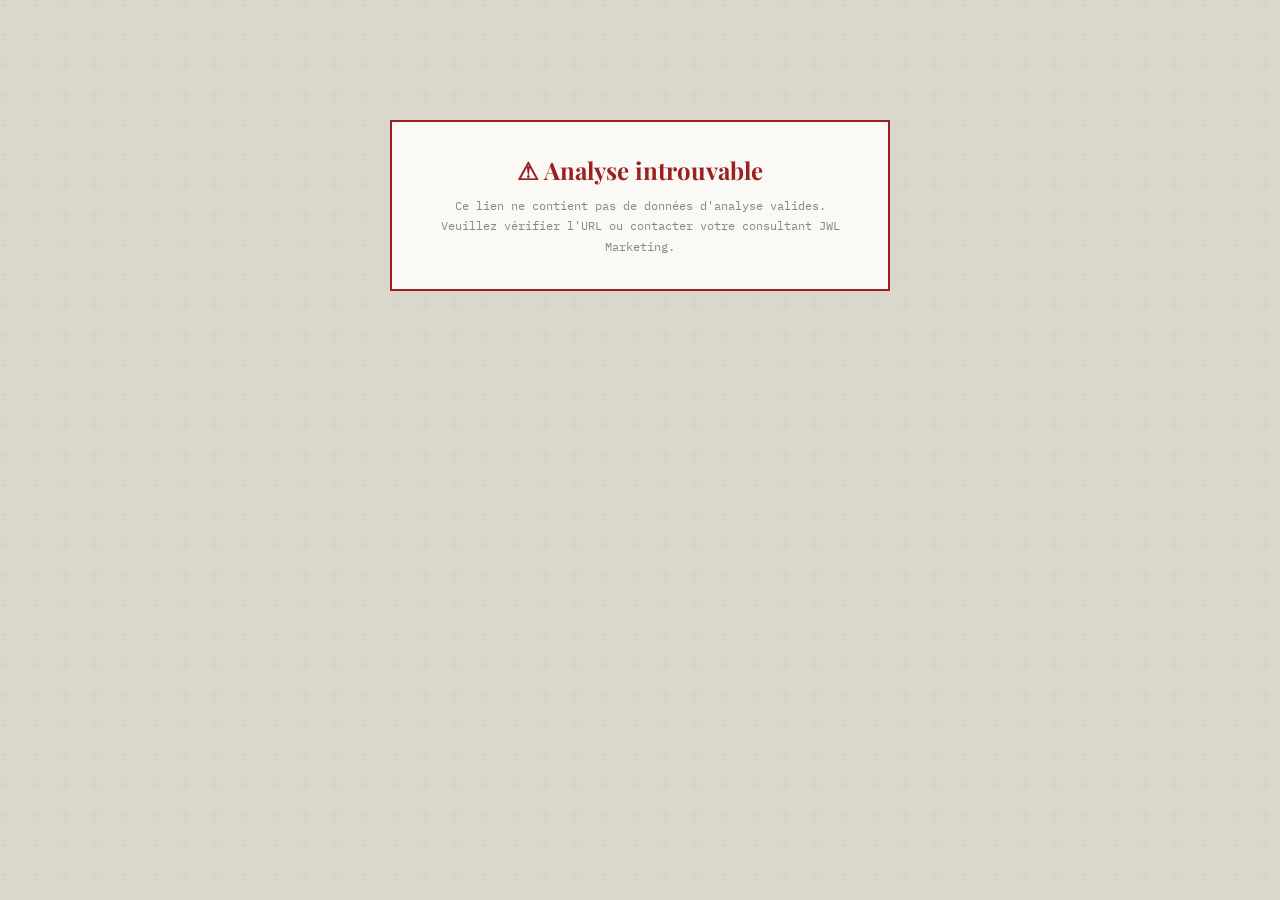
==== view.html @ 3c55d8e3 "Add files via upload" ====
<!DOCTYPE html>
<html lang="fr">
<head>
<meta charset="UTF-8">
<meta name="viewport" content="width=device-width, initial-scale=1.0">
<title>Analyse SEO — JWL Marketing</title>
<link href="https://fonts.googleapis.com/css2?family=Playfair+Display:ital,wght@0,400;0,700;0,900;1,400&family=IBM+Plex+Mono:wght@300;400;500;600&family=Bebas+Neue&display=swap" rel="stylesheet">
<style>
  :root {
    --ink: #0d0d0d;
    --paper: #f5f2eb;
    --cream: #ede9df;
    --white: #faf9f6;
    --mid: #888880;
    --light: #ccc9c0;
    --accent: #b5935a;
    --accent2: #7a5612;
    --red: #9b2020;
    --green: #1a5c35;
    --orange: #8c4a00;
    --border: rgba(13,13,13,0.1);
  }
  * { margin:0; padding:0; box-sizing:border-box; }
  body {
    background:#dcd7cc;
    font-family:'IBM Plex Mono',monospace;
    color:var(--ink);
    min-height:100vh;
    padding:40px 16px 60px;
    background-image:url("data:image/svg+xml,%3Csvg width='60' height='60' viewBox='0 0 60 60' xmlns='http://www.w3.org/2000/svg'%3E%3Cg fill='none' fill-rule='evenodd'%3E%3Cg fill='%23000000' fill-opacity='0.025'%3E%3Cpath d='M36 34v-4h-2v4h-4v2h4v4h2v-4h4v-2h-4zm0-30V0h-2v4h-4v2h4v4h2V6h4V4h-4zM6 34v-4H4v4H0v2h4v4h2v-4h4v-2H6zM6 4V0H4v4H0v2h4v4h2V6h4V4H6z'/%3E%3C/g%3E%3C/g%3E%3C/svg%3E");
  }

  /* ERROR */
  #error-screen {
    display:none; max-width:500px; margin:80px auto; background:var(--white);
    border:2px solid var(--red); padding:32px; text-align:center;
  }
  #error-screen h2 { font-family:'Playfair Display',serif; margin-bottom:10px; color:var(--red); }
  #error-screen p { font-size:12px; color:var(--mid); line-height:1.7; }

  /* ENVELOPE */
  .envelope-wrapper {
    max-width:880px; margin:0 auto;
    animation:dropIn 0.7s cubic-bezier(0.16,1,0.3,1) both;
  }
  @keyframes dropIn { from{opacity:0;transform:translateY(-30px) scale(0.97)} to{opacity:1;transform:none} }
  @keyframes fadeUp { from{opacity:0;transform:translateY(14px)} to{opacity:1;transform:none} }
  @keyframes growBar { from{width:0 !important} }

  .chrome {
    background:#111; padding:11px 18px;
    display:flex; align-items:center; gap:8px; border-radius:6px 6px 0 0;
  }
  .dot { width:13px; height:13px; border-radius:50%; flex-shrink:0; }
  .dot.r{background:#ff5f57} .dot.y{background:#febc2e} .dot.g{background:#28c840}
  .chrome-label { margin-left:auto; font-size:10px; color:rgba(255,255,255,0.28); letter-spacing:0.08em; }

  .email-meta {
    background:var(--white); border-bottom:2px solid var(--ink);
    padding:22px 32px 20px; animation:fadeUp 0.5s 0.1s both;
  }
  .stamp-row { display:flex; align-items:flex-start; justify-content:space-between; gap:20px; flex-wrap:wrap; }
  .stamp-subject-label { font-size:9px; font-weight:600; letter-spacing:0.2em; text-transform:uppercase; color:var(--mid); margin-bottom:4px; }
  .stamp-subject-text { font-family:'Playfair Display',serif; font-size:20px; font-weight:700; line-height:1.2; max-width:540px; }
  .badge-stack { display:flex; flex-direction:column; gap:6px; align-items:flex-end; margin-top:6px; }
  .stamp-badge { background:var(--ink); color:var(--paper); font-size:9px; font-weight:600; letter-spacing:0.12em; text-transform:uppercase; padding:5px 12px; border-radius:2px; white-space:nowrap; display:inline-block; }
  .stamp-badge.gold{background:var(--accent2)} .stamp-badge.green{background:var(--green)}
  .meta-fields { margin-top:16px; display:flex; flex-direction:column; gap:5px; }
  .meta-field { display:flex; align-items:center; gap:10px; font-size:11px; color:var(--mid); }
  .meta-key { width:38px; font-size:9px; font-weight:600; letter-spacing:0.15em; text-transform:uppercase; color:var(--ink); flex-shrink:0; }

  .sender-bar {
    background:var(--ink); padding:18px 32px;
    display:flex; align-items:center; gap:16px; animation:fadeUp 0.5s 0.15s both;
  }
  .avatar-ring {
    width:56px; height:56px; border-radius:50%; border:2px solid var(--accent);
    overflow:hidden; flex-shrink:0; cursor:pointer;
    transition:transform 0.35s cubic-bezier(0.34,1.56,0.64,1), box-shadow 0.35s;
  }
  .avatar-ring:hover { transform:scale(1.12) rotate(3deg); box-shadow:0 0 0 4px rgba(181,147,90,0.3); }
  .avatar-ring img { width:100%; height:100%; object-fit:cover; display:block; }
  .avatar-fallback { width:100%; height:100%; display:flex; align-items:center; justify-content:center; background:var(--accent2); font-family:'Bebas Neue',sans-serif; font-size:20px; letter-spacing:0.1em; color:#fff; }
  .sender-info { flex:1; }
  .sender-name { font-family:'Bebas Neue',sans-serif; font-size:20px; letter-spacing:0.1em; color:var(--paper); line-height:1; }
  .sender-role { font-size:10px; color:rgba(255,255,255,0.4); margin-top:4px; }
  .sender-date { font-size:10px; color:rgba(255,255,255,0.25); text-align:right; line-height:1.6; }

  .email-body { background:var(--white); padding:36px 32px; border-bottom:2px solid var(--ink); }
  .greeting { font-family:'Playfair Display',serif; font-size:18px; font-style:italic; margin-bottom:14px; animation:fadeUp 0.5s 0.2s both; }
  .intro { font-size:12.5px; line-height:1.85; color:#3a3a3a; border-left:3px solid var(--accent); padding-left:16px; margin-bottom:32px; animation:fadeUp 0.5s 0.25s both; }

  .section { margin-bottom:36px; animation:fadeUp 0.5s both; }
  .section-pill {
    display:inline-flex; align-items:center; gap:8px;
    background:var(--ink); color:var(--paper);
    font-size:9px; font-weight:600; letter-spacing:0.2em; text-transform:uppercase;
    padding:5px 14px; margin-bottom:18px; position:relative;
  }
  .section-pill::after { content:''; position:absolute; right:-5px; bottom:-5px; width:100%; height:100%; background:rgba(0,0,0,0.08); z-index:-1; }
  .section-pill.gold{background:var(--accent2)} .section-pill.red{background:var(--red)} .section-pill.green{background:var(--green)}

  /* AUDIT */
  .audit-grid { display:grid; grid-template-columns:1fr 1fr; gap:14px; }
  .audit-box { border:1.5px solid var(--ink); padding:20px; background:var(--white); transition:transform 0.2s,box-shadow 0.2s,background 0.18s; cursor:default; }
  .audit-box:hover { transform:translate(-3px,-3px); box-shadow:5px 5px 0 var(--ink); background:var(--cream); }
  .audit-box-title { font-family:'Bebas Neue',sans-serif; font-size:15px; letter-spacing:0.08em; margin-bottom:4px; }
  .audit-box-url { font-size:9px; color:var(--mid); margin-bottom:12px; }
  .audit-item { display:flex; gap:8px; margin-bottom:8px; font-size:11px; line-height:1.55; }
  .audit-dot { width:8px; height:8px; border-radius:50%; flex-shrink:0; margin-top:3px; }
  .dot-ok{background:var(--green)} .dot-warn{background:var(--orange)} .dot-bad{background:var(--red)}
  .audit-score { display:inline-flex; align-items:center; justify-content:center; width:48px; height:48px; border-radius:50%; font-family:'Bebas Neue',sans-serif; font-size:20px; letter-spacing:0.05em; float:right; margin:0 0 8px 12px; border:2px solid currentColor; }
  .score-bad{color:var(--red)} .score-mid{color:var(--orange)} .score-good{color:var(--green)} .score-gold{color:var(--accent2)}

  /* COMPETITORS */
  .comp-grid { display:grid; grid-template-columns:1fr 1fr; gap:12px; }
  .comp-card { border:1.5px solid var(--ink); padding:16px; background:var(--white); position:relative; cursor:default; transition:transform 0.22s cubic-bezier(0.34,1.56,0.64,1),box-shadow 0.22s,background 0.18s; }
  .comp-card:hover { transform:translate(-4px,-4px); box-shadow:6px 6px 0 var(--ink); background:var(--cream); z-index:2; }
  .comp-name { font-family:'Bebas Neue',sans-serif; font-size:17px; letter-spacing:0.08em; margin-bottom:2px; }
  .comp-url { font-size:9.5px; color:var(--mid); letter-spacing:0.04em; margin-bottom:10px; }
  .comp-desc { font-size:11.5px; line-height:1.7; color:#444; }
  .comp-note { font-size:11px; line-height:1.6; color:var(--accent2); font-style:italic; margin-top:8px; }
  .threat { position:absolute; top:12px; right:12px; font-size:8px; font-weight:600; letter-spacing:0.1em; text-transform:uppercase; padding:3px 8px; border-radius:2px; }
  .threat-h{background:#1a1a1a;color:#fff} .threat-m{background:#888;color:#fff} .threat-l{background:#ddd;color:#333} .threat-p{background:var(--accent2);color:#fff}

  /* TABLE */
  .cmp-table { width:100%; border-collapse:collapse; font-size:11.5px; font-family:'IBM Plex Mono',monospace; }
  .cmp-table th { background:var(--ink); color:var(--paper); padding:9px 12px; text-align:left; font-size:9px; font-weight:600; letter-spacing:0.12em; text-transform:uppercase; }
  .cmp-table td { padding:10px 12px; border-bottom:1px solid var(--border); line-height:1.5; transition:background 0.15s; vertical-align:middle; }
  .cmp-table tr:hover td { background:var(--cream); }
  .cmp-table .lbl { font-weight:500; color:var(--ink); width:28%; }
  .ok{color:var(--green);font-weight:600} .warn{color:var(--orange);font-weight:600} .bad{color:var(--red);font-weight:600}

  /* KEYWORDS */
  .kw-grid { display:grid; grid-template-columns:repeat(2,1fr); gap:8px; }
  .kw-row { display:flex; align-items:center; justify-content:space-between; padding:9px 13px; border:1.5px solid var(--ink); background:var(--white); font-size:11px; cursor:default; transition:background 0.18s,transform 0.2s; }
  .kw-row:hover { background:var(--cream); transform:translateX(3px); }
  .kw-label { font-weight:500; color:var(--ink); }
  .kw-vol { font-size:9px; color:var(--mid); letter-spacing:0.08em; }
  .kw-diff { font-size:9px; font-weight:600; padding:2px 7px; border-radius:2px; }
  .diff-low{background:#d4edda;color:#1a5c35} .diff-mid{background:#fff3cd;color:#8c4a00} .diff-high{background:#f8d7da;color:#9b2020}

  /* PERF */
  .perf-row { margin-bottom:12px; }
  .perf-label { font-size:10.5px; font-weight:600; margin-bottom:4px; display:flex; justify-content:space-between; }
  .perf-track { height:8px; background:var(--cream); border:1px solid var(--light); border-radius:2px; overflow:hidden; }
  .perf-fill { height:100%; border-radius:2px; animation:growBar 1.2s cubic-bezier(0.22,1,0.36,1) both; }
  .fill-low{background:var(--red)} .fill-mid{background:var(--orange)} .fill-good{background:var(--green)} .fill-gold{background:var(--accent2)}

  /* BUGS */
  .bug-list { display:flex; flex-direction:column; gap:10px; }
  .bug-item { display:flex; gap:14px; align-items:flex-start; padding:13px 16px; border:1.5px solid var(--ink); background:var(--white); transition:transform 0.2s,box-shadow 0.2s,background 0.18s; cursor:default; }
  .bug-item:hover { transform:translateX(5px); box-shadow:-5px 0 0 var(--ink); background:var(--cream); }
  .bug-num { font-family:'Playfair Display',serif; font-size:28px; line-height:1; opacity:0.12; flex-shrink:0; width:30px; }
  .bug-content strong { font-size:12px; font-weight:600; display:block; margin-bottom:4px; }
  .bug-content p { font-size:11.5px; line-height:1.65; color:#555; }

  /* OPPORTUNITIES */
  .opp-grid { display:grid; grid-template-columns:repeat(3,1fr); gap:10px; }
  .opp-card { border:1.5px solid var(--ink); padding:18px 14px 14px; text-align:center; background:var(--white); transition:background 0.2s,transform 0.25s cubic-bezier(0.34,1.56,0.64,1),box-shadow 0.2s,color 0.2s; cursor:default; }
  .opp-card:hover { background:var(--ink); color:var(--paper); transform:translateY(-6px); box-shadow:0 10px 0 rgba(0,0,0,0.18); }
  .opp-card:hover .opp-title,.opp-card:hover .opp-sub { color:inherit; }
  .opp-icon { font-size:26px; margin-bottom:10px; display:block; transition:transform 0.3s; }
  .opp-card:hover .opp-icon { transform:scale(1.2) rotate(-8deg); }
  .opp-title { font-family:'Bebas Neue',sans-serif; font-size:14px; letter-spacing:0.08em; margin-bottom:6px; color:var(--ink); }
  .opp-sub { font-size:10.5px; line-height:1.55; color:var(--mid); }
  .opp-card:hover .opp-title { color:var(--paper); }
  .opp-card:hover .opp-sub { color:rgba(255,255,255,0.5); }

  /* ACTIONS */
  .action-list { display:flex; flex-direction:column; gap:0; }
  .action-item { display:flex; align-items:stretch; border:1.5px solid var(--ink); border-bottom:none; overflow:hidden; transition:background 0.18s; cursor:default; }
  .action-item:last-child { border-bottom:1.5px solid var(--ink); }
  .action-item:hover { background:var(--cream); }
  .action-item:hover .action-num { background:var(--accent2); color:#fff; }
  .action-num { background:var(--ink); color:var(--paper); font-family:'Bebas Neue',sans-serif; font-size:22px; letter-spacing:0.05em; padding:12px 18px; display:flex; align-items:center; justify-content:center; min-width:58px; transition:background 0.2s; }
  .action-body { padding:12px 16px; flex:1; }
  .action-title { font-size:12px; font-weight:600; margin-bottom:4px; }
  .action-desc { font-size:11px; line-height:1.65; color:#555; }
  .action-impact { font-size:10.5px; line-height:1.6; color:var(--accent2); margin-top:4px; font-style:italic; }
  .action-urgency { display:flex; align-items:center; padding:0 16px; flex-shrink:0; }
  .urg-pill { font-size:8.5px; font-weight:600; letter-spacing:0.12em; text-transform:uppercase; padding:3px 9px; border-radius:2px; white-space:nowrap; }
  .urg-now{background:#9b2020;color:#fff} .urg-week{background:var(--accent2);color:#fff} .urg-month{background:#555;color:#fff}

  /* TIMELINE */
  .timeline { display:flex; flex-direction:column; gap:0; position:relative; padding-left:36px; }
  .timeline::before { content:''; position:absolute; left:12px; top:8px; bottom:8px; width:2px; background:var(--light); }
  .tl-item { position:relative; padding:12px 0 12px 20px; cursor:default; }
  .tl-item::before { content:''; position:absolute; left:-29px; top:17px; width:12px; height:12px; border-radius:50%; background:var(--paper); border:2px solid var(--ink); transition:background 0.2s,transform 0.25s; z-index:1; }
  .tl-item:hover::before { background:var(--ink); transform:scale(1.3); }
  .tl-phase { font-size:9px; font-weight:600; letter-spacing:0.15em; text-transform:uppercase; color:var(--mid); margin-bottom:3px; }
  .tl-title { font-size:12.5px; font-weight:600; margin-bottom:4px; }
  .tl-desc { font-size:11px; line-height:1.65; color:#555; }

  /* VERDICT */
  .verdict { background:var(--ink); color:var(--paper); padding:28px 32px; margin-top:8px; position:relative; overflow:hidden; cursor:default; transition:transform 0.2s; }
  .verdict:hover { transform:scale(1.005); }
  .verdict::before { content:'❝'; position:absolute; right:24px; top:-8px; font-family:'Playfair Display',serif; font-size:130px; color:rgba(255,255,255,0.04); line-height:1; pointer-events:none; }
  .verdict-lead { font-family:'Bebas Neue',sans-serif; font-size:28px; letter-spacing:0.1em; color:var(--accent); margin-bottom:12px; line-height:1; }
  .verdict p { font-size:13px; line-height:1.8; color:rgba(255,255,255,0.82); }
  .verdict strong { color:var(--paper); }

  /* BUSINESS CARD */
  .card-section { background:var(--cream); border-top:2px solid var(--ink); padding:28px 32px; }
  .card-label { font-size:9px; font-weight:600; letter-spacing:0.2em; text-transform:uppercase; color:var(--mid); margin-bottom:14px; }
  .biz-card { background:var(--ink); border-radius:4px; overflow:hidden; display:grid; grid-template-columns:220px 1fr; max-width:640px; box-shadow:8px 8px 0 rgba(0,0,0,0.22); transition:transform 0.35s cubic-bezier(0.34,1.56,0.64,1),box-shadow 0.35s; cursor:pointer; }
  .biz-card:hover { transform:translate(-4px,-4px) rotate(-0.5deg); box-shadow:14px 14px 0 rgba(0,0,0,0.22); }
  .biz-card-left { background:var(--accent2); padding:28px 22px; display:flex; flex-direction:column; align-items:center; justify-content:center; position:relative; overflow:hidden; }
  .biz-card-left::before { content:''; position:absolute; top:-40px; right:-40px; width:120px; height:120px; border-radius:50%; background:rgba(255,255,255,0.06); }
  .biz-card-left::after { content:''; position:absolute; bottom:-30px; left:-30px; width:90px; height:90px; border-radius:50%; background:rgba(255,255,255,0.04); }
  .biz-avatar { width:72px; height:72px; border-radius:50%; border:2px solid rgba(255,255,255,0.5); object-fit:cover; margin-bottom:12px; position:relative; z-index:1; transition:transform 0.3s,border-color 0.3s; }
  .biz-card:hover .biz-avatar { transform:scale(1.08); border-color:rgba(255,255,255,0.9); }
  .biz-avatar-fallback { width:72px; height:72px; border-radius:50%; border:2px solid rgba(255,255,255,0.5); background:rgba(255,255,255,0.15); display:flex; align-items:center; justify-content:center; font-family:'Bebas Neue',sans-serif; font-size:24px; color:#fff; margin-bottom:12px; position:relative; z-index:1; }
  .biz-name { font-family:'Bebas Neue',sans-serif; font-size:15px; letter-spacing:0.1em; color:#fff; text-align:center; line-height:1.2; position:relative; z-index:1; }
  .biz-card-right { padding:24px 26px; display:flex; flex-direction:column; justify-content:center; gap:10px; }
  .biz-role { font-family:'Playfair Display',serif; font-size:14px; font-style:italic; color:rgba(255,255,255,0.9); margin-bottom:4px; }
  .biz-detail { display:flex; align-items:center; gap:8px; font-size:11px; color:rgba(255,255,255,0.55); transition:color 0.2s; }
  .biz-detail:hover { color:rgba(255,255,255,0.9); }
  .biz-detail .icon { font-size:14px; opacity:0.7; }
  .biz-divider { height:1px; background:rgba(255,255,255,0.1); margin:4px 0; }
  .biz-tag { display:inline-block; background:rgba(181,147,90,0.15); border:1px solid rgba(181,147,90,0.35); color:var(--accent); font-size:9px; font-weight:600; letter-spacing:0.12em; text-transform:uppercase; padding:3px 8px; border-radius:2px; }
  .biz-tags { display:flex; gap:6px; flex-wrap:wrap; }

  .sign-off { background:var(--paper); padding:22px 32px; display:flex; align-items:center; justify-content:space-between; border-top:2px solid var(--ink); }
  .sign-text { font-size:12px; line-height:1.8; color:#555; }
  .sign-text strong { display:block; font-family:'Bebas Neue',sans-serif; font-size:16px; letter-spacing:0.1em; color:var(--ink); margin-bottom:2px; }
  .sign-avatar { width:46px; height:46px; border-radius:50%; border:2px solid var(--ink); object-fit:cover; cursor:pointer; transition:transform 0.35s cubic-bezier(0.34,1.56,0.64,1),filter 0.25s; }
  .sign-avatar:hover { transform:rotate(8deg) scale(1.12); filter:contrast(1.1) saturate(1.1); }

  .email-footer { background:#111; padding:12px 32px; display:flex; justify-content:space-between; align-items:center; border-radius:0 0 6px 6px; }
  .footer-ref { font-size:9.5px; color:rgba(255,255,255,0.2); letter-spacing:0.05em; }
  .footer-brand { font-family:'Playfair Display',serif; font-size:13px; color:rgba(255,255,255,0.1); font-style:italic; }

  .prose { font-size:12.5px; line-height:1.85; color:#333; }
  .prose p { margin-bottom:14px; }
  .prose strong { color:var(--ink); font-weight:600; }
  .prose em { color:var(--accent2); font-style:italic; }

  @media(max-width:620px) {
    .comp-grid,.audit-grid,.opp-grid,.kw-grid { grid-template-columns:1fr; }
    .biz-card { grid-template-columns:1fr; }
    .email-body,.email-meta,.sender-bar,.sign-off,.card-section { padding-left:18px; padding-right:18px; }
  }
</style>
</head>
<body>
<div id="error-screen">
  <h2>⚠ Analyse introuvable</h2>
  <p>Ce lien ne contient pas de données d'analyse valides. Veuillez vérifier l'URL ou contacter votre consultant JWL Marketing.</p>
</div>
<div id="report" style="display:none"></div>

<script>
// =================== DECODE ===================
function decodeData() {
  try {
    const hash = window.location.hash.slice(1);
    if (!hash) return null;
    const json = decodeURIComponent(escape(atob(hash)));
    return JSON.parse(json);
  } catch(e) {
    return null;
  }
}

// =================== HELPERS ===================
const esc = s => (s||'').replace(/&/g,'&amp;').replace(/</g,'&lt;').replace(/>/g,'&gt;');
const safe = s => s || '';
function threatLabel(t) {
  const map = {h:'Concurrent majeur',m:'Concurrent établi',l:'Concurrent local',p:'Hors segment'};
  return map[t] || t;
}
function scoreClass(n) { return n < 40 ? 'score-bad' : n < 65 ? 'score-mid' : 'score-good'; }
function urgClass(u) { return u === 'now' ? 'urg-now' : u === 'week' ? 'urg-week' : 'urg-month'; }
function urgLabel(u) { return u === 'now' ? 'Maintenant' : u === 'week' ? 'Cette semaine' : 'Ce mois-ci'; }
function diffClass(d) { return d === 'high' ? 'diff-high' : d === 'mid' ? 'diff-mid' : 'diff-low'; }
function diffLabel(d) { return d === 'high' ? 'Compétitif' : d === 'mid' ? 'Moyen' : 'Accessible'; }

function avatarImg(src, cls, alt) {
  if (!src) return `<div class="${cls.replace('biz-avatar','biz-avatar-fallback')}">${(alt||'?')[0]}</div>`;
  return `<img class="${cls}" src="${esc(src)}" alt="${esc(alt||'')}" onerror="this.style.display='none'">`;
}

// =================== RENDER ===================
function render(d) {
  const s = d.sender || {};
  const c = d.client || {};
  const v = d.verdict || {};
  const siteLabel = (c.site||'').replace(/^https?:\/\//,'');

  // Compute date+time for sender bar
  const now = new Date();
  const timeStr = now.toLocaleTimeString('fr-FR',{hour:'2-digit',minute:'2-digit'}) + ' PM';

  // Photo
  const senderPhoto = s.photo || '';

  // Compose subject
  const subjectParts = [siteLabel, 'Audit SEO', 'Analyse concurrentielle', 'Plan d\'action 90 jours'].filter(Boolean);
  const subject = `Analyse SEO & concurrentielle complète — ${siteLabel || c.name}`;

  let html = `
  <div class="envelope-wrapper">
    <div class="chrome">
      <div class="dot r"></div><div class="dot y"></div><div class="dot g"></div>
      <span class="chrome-label">Messagerie — Rapport Client ${s.company||'JWL Marketing'} · ${c.name||''} · ${c.date||''}</span>
    </div>

    <div class="email-meta">
      <div class="stamp-row">
        <div>
          <div class="stamp-subject-label">Objet du rapport</div>
          <div class="stamp-subject-text">${esc(subject)}</div>
        </div>
        <div class="badge-stack">
          ${c.confidentiality ? `<span class="stamp-badge">${esc(c.confidentiality)}</span>` : ''}
          ${c.priority ? `<span class="stamp-badge gold">${esc(c.priority)}</span>` : ''}
          ${c.badge ? `<span class="stamp-badge green">${esc(c.badge)}</span>` : ''}
        </div>
      </div>
      <div class="meta-fields">
        <div class="meta-field"><span class="meta-key">De</span> ${esc(s.name||'')} &nbsp;—&nbsp; ${esc(s.role||'')}</div>
        <div class="meta-field"><span class="meta-key">À</span> ${esc(c.name||'')} &nbsp;—&nbsp; ${esc(c.job||'')}</div>
        <div class="meta-field"><span class="meta-key">Réf.</span> ${esc(c.ref||'')} &nbsp;·&nbsp; ${esc(siteLabel)}</div>
      </div>
    </div>

    <div class="sender-bar">
      <div class="avatar-ring">
        ${senderPhoto
          ? `<img src="${esc(senderPhoto)}" alt="${esc(s.name||'')}" onerror="this.parentElement.innerHTML='<div class=\\'avatar-fallback\\'>${(s.name||'?')[0]}</div>'">`
          : `<div class="avatar-fallback">${(s.name||'?')[0]}</div>`}
      </div>
      <div class="sender-info">
        <div class="sender-name">${esc(s.name||'')}</div>
        <div class="sender-role">${esc(s.role||'')} · ${esc(s.city||'')}</div>
      </div>
      <div class="sender-date">${esc(c.date||'')} <br>${timeStr}</div>
    </div>

    <div class="email-body">
      <div class="greeting">${esc(c.name ? c.name.split(' ')[0] : 'Chère cliente')},</div>
      <div class="intro">${esc(c.intro||'')} <strong>${esc(c.diffpoint||'')}</strong></div>
  `;

  // ——— AUDIT ———
  html += renderAudit(d);

  // ——— CONCURRENTS ———
  html += renderCompetitors(d);

  // ——— TABLE ———
  html += renderTable(d);

  // ——— KEYWORDS ———
  if (d.keywords?.length) html += renderKeywords(d);

  // ——— PERF ———
  if (d.perfs?.length) html += renderPerf(d);

  // ——— BUGS ———
  if (d.bugs?.length) html += renderBugs(d);

  // ——— OPPORTUNITIES ———
  if (d.opps?.length) html += renderOpps(d);

  // ——— ACTIONS ———
  if (d.actions?.length) html += renderActions(d);

  // ——— TIMELINE ———
  if (d.timeline?.length) html += renderTimeline(d);

  // ——— VERDICT ———
  if (v.text) html += renderVerdict(d);

  html += `</div>`; // /email-body

  // ——— BUSINESS CARD ———
  html += renderBizCard(d);

  // ——— SIGN OFF ———
  const initials = (s.name||'?').split(' ').map(w=>w[0]).join('').slice(0,2);
  html += `
    <div class="sign-off">
      <div class="sign-text">
        Bien cordialement,<br>
        <strong>${esc(s.name||'')}</strong>
        ${esc(s.role||'')} · ${esc(s.company||'')}<br>
        <span style="font-size:10px;color:#aaa;">Réf. ${esc(c.ref||'')} · Document confidentiel remis à ${esc(c.name||'')}</span>
      </div>
      ${senderPhoto
        ? `<img class="sign-avatar" src="${esc(senderPhoto)}" alt="${esc(s.name||'')}">` 
        : `<div style="width:46px;height:46px;border-radius:50%;border:2px solid var(--ink);background:var(--accent2);display:flex;align-items:center;justify-content:center;font-family:'Bebas Neue',sans-serif;font-size:16px;color:#fff">${esc(initials)}</div>`}
    </div>
    <div class="email-footer">
      <span class="footer-ref">${c.confidentiality ? c.confidentiality.toUpperCase() + ' · ' : ''}${esc(s.company||'')} pour ${esc(c.name||'')} · Réf. ${esc(c.ref||'')}</span>
      <span class="footer-brand">${esc(s.company||'JWL Marketing')}</span>
    </div>
  </div>`;

  return html;
}

function renderAudit(d) {
  const strengths = d.strengths || [];
  const weaknesses = d.weaknesses || [];
  const score = d.audit_score || 0;
  const scls = score < 40 ? 'score-bad' : score < 65 ? 'score-mid' : 'score-good';
  const c = d.client || {};

  const dotMap = { ok:'dot-ok', warn:'dot-warn', bad:'dot-bad' };

  let sHtml = strengths.map(p => `
    <div class="audit-item">
      <div class="audit-dot ${dotMap[p.type]||'dot-ok'}"></div>
      <span><strong>${esc(p.title)}</strong>${p.desc ? ' — ' + esc(p.desc) : ''}</span>
    </div>`).join('');

  let wHtml = weaknesses.map(p => `
    <div class="audit-item">
      <div class="audit-dot ${dotMap[p.type]||'dot-bad'}"></div>
      <span><strong>${esc(p.title)}</strong>${p.desc ? ' — ' + esc(p.desc) : ''}</span>
    </div>`).join('');

  const siteLabel = (c.site||'').replace(/^https?:\/\//,'');

  return `
  <div class="section">
    <div class="section-pill">01 — Audit de votre site actuel</div>
    <div class="audit-grid">
      <div class="audit-box">
        <span class="audit-score ${scls}">${score}</span>
        <div class="audit-box-title">Points forts ✓</div>
        <div class="audit-box-url">${esc(siteLabel)}</div>
        ${sHtml}
      </div>
      <div class="audit-box">
        <div class="audit-box-title">Points à corriger ⚠</div>
        <div class="audit-box-url">Problèmes identifiés</div>
        ${wHtml}
      </div>
    </div>
  </div>`;
}

function renderCompetitors(d) {
  const comps = d.competitors || [];
  const threatClassMap = { h:'threat-h', m:'threat-m', l:'threat-l', p:'threat-p' };
  const compCards = comps.map(comp => `
    <div class="comp-card">
      <span class="threat ${threatClassMap[comp.threat]||'threat-m'}">${threatLabel(comp.threat)}</span>
      <div class="comp-name">${esc(comp.name||'')}</div>
      <div class="comp-url">${esc(comp.url||'')}</div>
      <div class="comp-desc">${esc(comp.desc||'')}</div>
      ${comp.note ? `<div class="comp-note">${esc(comp.note)}</div>` : ''}
    </div>`).join('');

  return `
  <div class="section">
    <div class="section-pill">02 — Cartographie concurrentielle</div>
    ${d.comp_intro ? `<div class="prose" style="margin-bottom:16px"><p>${esc(d.comp_intro)}</p></div>` : ''}
    <div class="comp-grid">${compCards}</div>
  </div>`;
}

function renderTable(d) {
  const rows = d.table_rows || [];
  if (!rows.length) return '';
  const clsMap = { ok:'ok', warn:'warn', bad:'bad' };
  const rowsHtml = rows.map(r => `
    <tr>
      <td class="lbl">${esc(r.criterion||'')}</td>
      <td><span class="${clsMap[r.client_cls]||''}">${esc(r.client_val||'')}</span></td>
      <td><span class="${clsMap[r.comp1_cls]||''}">${esc(r.comp1_val||'')}</span></td>
      <td><span class="${clsMap[r.comp2_cls]||''}">${esc(r.comp2_val||'')}</span></td>
    </tr>`).join('');

  const c = d.client || {};
  return `
  <div class="section">
    <div class="section-pill">03 — Comparaison positionnement SEO</div>
    <table class="cmp-table">
      <thead>
        <tr>
          <th>Critère SEO</th>
          <th>${esc(c.name||'Votre site')} (actuel)</th>
          <th>${esc(d.tbl_comp1||'Concurrent A')}</th>
          <th>${esc(d.tbl_comp2||'Concurrent B')}</th>
        </tr>
      </thead>
      <tbody>${rowsHtml}</tbody>
    </table>
  </div>`;
}

function renderKeywords(d) {
  const kws = d.keywords || [];
  const kwHtml = kws.map(k => `
    <div class="kw-row">
      <span class="kw-label">${esc(k.kw||'')}</span>
      <div>
        <span class="kw-vol">${esc(k.vol||'')}</span>&nbsp;
        <span class="kw-diff ${diffClass(k.diff)}">${diffLabel(k.diff)}</span>
      </div>
    </div>`).join('');

  return `
  <div class="section">
    <div class="section-pill gold">04 — Mots-clés stratégiques à cibler</div>
    ${d.kw_intro ? `<div class="prose" style="margin-bottom:16px"><p>${esc(d.kw_intro)}</p></div>` : ''}
    <div class="kw-grid">${kwHtml}</div>
    ${d.kw_note ? `<div class="prose" style="margin-top:14px"><p>${esc(d.kw_note)}</p></div>` : ''}
  </div>`;
}

function renderPerf(d) {
  const perfs = d.perfs || [];
  const barsHtml = perfs.map(p => `
    <div class="perf-row">
      <div class="perf-label"><span>${esc(p.label||'')}</span><span>${p.score}/100</span></div>
      <div class="perf-track"><div class="perf-fill ${p.cls||'fill-mid'}" style="width:${Math.min(p.score||0,100)}%"></div></div>
    </div>`).join('');

  return `
  <div class="section">
    <div class="section-pill">05 — Évaluation des performances estimées</div>
    ${barsHtml}
    ${d.perf_comment ? `<div class="prose" style="margin-top:14px"><p>${esc(d.perf_comment)}</p></div>` : ''}
  </div>`;
}

function renderBugs(d) {
  const bugs = d.bugs || [];
  const bugsHtml = bugs.map((b, i) => `
    <div class="bug-item">
      <div class="bug-num">${i+1}</div>
      <div class="bug-content">
        <strong>${esc(b.title||'')}</strong>
        <p>${esc(b.desc||'')}</p>
      </div>
    </div>`).join('');

  return `
  <div class="section">
    <div class="section-pill red">06 — Corrections urgentes à effectuer</div>
    <div class="bug-list">${bugsHtml}</div>
  </div>`;
}

function renderOpps(d) {
  const opps = d.opps || [];
  const oppsHtml = opps.map(o => `
    <div class="opp-card">
      <span class="opp-icon">${esc(o.icon||'💡')}</span>
      <div class="opp-title">${esc(o.title||'')}</div>
      <div class="opp-sub">${esc(o.desc||'')}</div>
    </div>`).join('');

  return `
  <div class="section">
    <div class="section-pill gold">07 — Vos fenêtres d'opportunité</div>
    <div class="opp-grid">${oppsHtml}</div>
  </div>`;
}

function renderActions(d) {
  const actions = d.actions || [];
  const actHtml = actions.map((a, i) => `
    <div class="action-item">
      <div class="action-num">${i+1}</div>
      <div class="action-body">
        <div class="action-title">${esc(a.title||'')}</div>
        <div class="action-desc">${esc(a.desc||'')}</div>
        ${a.impact ? `<div class="action-impact">${esc(a.impact)}</div>` : ''}
      </div>
      <div class="action-urgency"><span class="urg-pill ${urgClass(a.urgency)}">${urgLabel(a.urgency)}</span></div>
    </div>`).join('');

  return `
  <div class="section">
    <div class="section-pill">08 — Plan d'action SEO priorisé</div>
    <div class="action-list">${actHtml}</div>
  </div>`;
}

function renderTimeline(d) {
  const tl = d.timeline || [];
  const tlHtml = tl.map(t => `
    <div class="tl-item">
      <div class="tl-phase">${esc(t.phase||'')}</div>
      <div class="tl-title">${esc(t.title||'')}</div>
      <div class="tl-desc">${esc(t.desc||'')}</div>
    </div>`).join('');

  return `
  <div class="section">
    <div class="section-pill">09 — Feuille de route</div>
    <div class="timeline">${tlHtml}</div>
  </div>`;
}

function renderVerdict(d) {
  const v = d.verdict || {};
  return `
  <div class="verdict">
    <div class="verdict-lead">${esc(v.title||'Verdict stratégique')}</div>
    <p>${v.text||''}</p>
  </div>`;
}

function renderBizCard(d) {
  const s = d.sender || {};
  const photo = s.photo || '';
  const initials = (s.name||'?').split(' ').map(w=>w[0]).join('').slice(0,2);
  const tags = s.tags || [];

  return `
  <div class="card-section">
    <div class="card-label">📎 Carte de l'expéditeur — ${esc(s.name||'')} · ${esc(s.company||'')}</div>
    <div class="biz-card">
      <div class="biz-card-left">
        ${photo
          ? `<img class="biz-avatar" src="${esc(photo)}" alt="${esc(s.name||'')}" onerror="this.outerHTML='<div class=\\'biz-avatar-fallback\\'>${esc(initials)}</div>'">`
          : `<div class="biz-avatar-fallback">${esc(initials)}</div>`}
        <div class="biz-name">${esc(s.name||'').replace(' ', '<br>')}</div>
      </div>
      <div class="biz-card-right">
        <div class="biz-role">${esc(s.role||'')}</div>
        <div class="biz-divider"></div>
        ${s.company ? `<div class="biz-detail"><span class="icon">🏢</span> ${esc(s.company)} — ${esc(s.city||'')}</div>` : ''}
        ${s.website ? `<div class="biz-detail"><span class="icon">🌐</span> ${esc(s.website.replace(/^https?:\/\//,''))}</div>` : ''}
        ${s.phone ? `<div class="biz-detail"><span class="icon">📞</span> ${esc(s.phone)}</div>` : ''}
        ${s.email ? `<div class="biz-detail"><span class="icon">📧</span> ${esc(s.email)}</div>` : ''}
        <div class="biz-divider"></div>
        <div class="biz-tags">${tags.map(t=>`<span class="biz-tag">${esc(t)}</span>`).join('')}</div>
      </div>
    </div>
  </div>`;
}

// =================== BOOT ===================
(function() {
  const data = decodeData();
  if (!data) {
    document.getElementById('error-screen').style.display = 'block';
    return;
  }
  document.title = `Analyse SEO — ${data.client?.name || ''} · ${data.sender?.company || 'JWL Marketing'}`;
  const report = document.getElementById('report');
  report.style.display = 'block';
  report.innerHTML = render(data);
})();
</script>
</body>
</html>
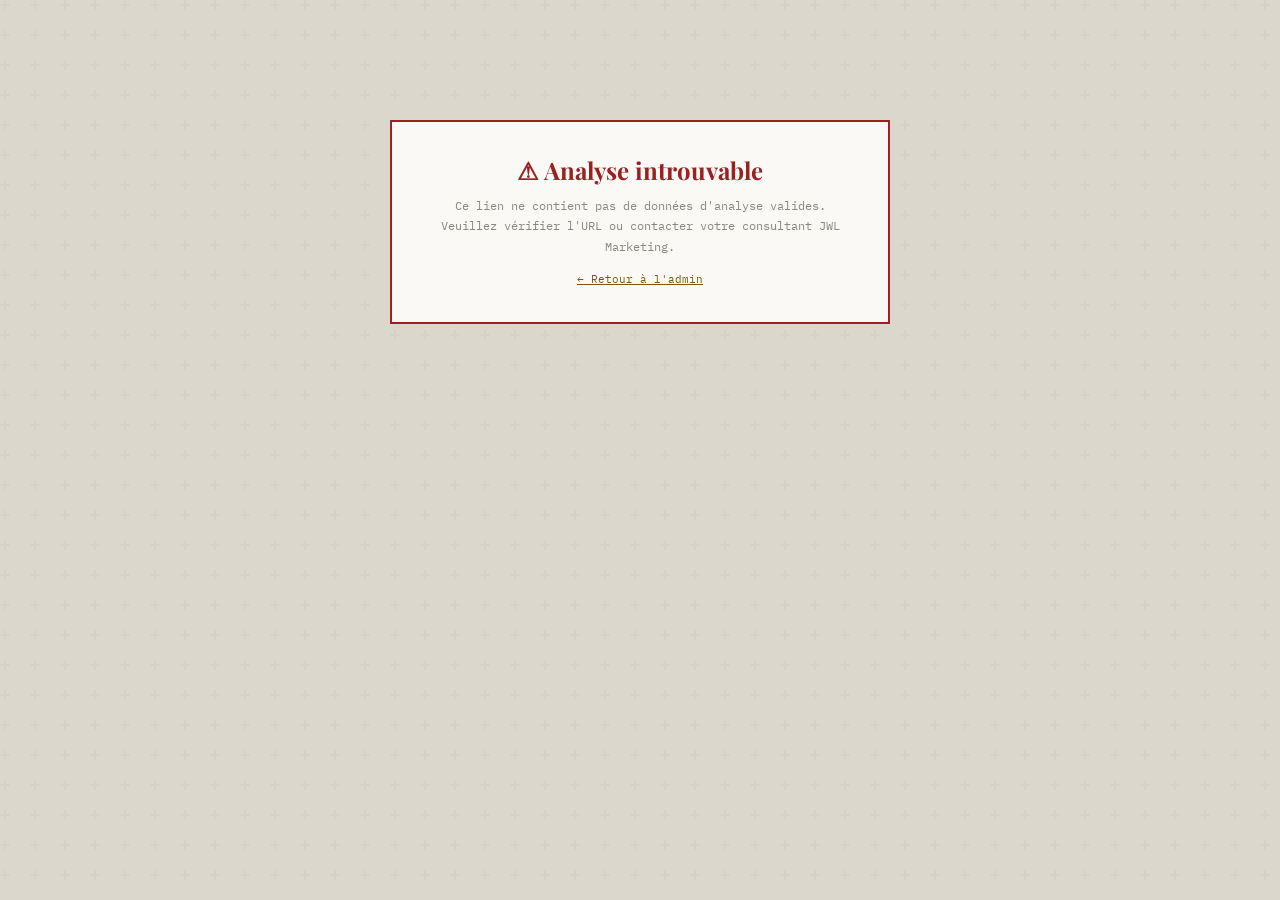
==== commit 09449b60: "Add files via upload" ====
--- a/view.html
+++ b/view.html
@@ -7,58 +7,32 @@
 <link href="https://fonts.googleapis.com/css2?family=Playfair+Display:ital,wght@0,400;0,700;0,900;1,400&family=IBM+Plex+Mono:wght@300;400;500;600&family=Bebas+Neue&display=swap" rel="stylesheet">
 <style>
   :root {
-    --ink: #0d0d0d;
-    --paper: #f5f2eb;
-    --cream: #ede9df;
-    --white: #faf9f6;
-    --mid: #888880;
-    --light: #ccc9c0;
-    --accent: #b5935a;
-    --accent2: #7a5612;
-    --red: #9b2020;
-    --green: #1a5c35;
-    --orange: #8c4a00;
-    --border: rgba(13,13,13,0.1);
+    --ink: #0d0d0d; --paper: #f5f2eb; --cream: #ede9df; --white: #faf9f6;
+    --mid: #888880; --light: #ccc9c0; --accent: #b5935a; --accent2: #7a5612;
+    --red: #9b2020; --green: #1a5c35; --orange: #8c4a00; --border: rgba(13,13,13,0.1);
   }
   * { margin:0; padding:0; box-sizing:border-box; }
   body {
-    background:#dcd7cc;
-    font-family:'IBM Plex Mono',monospace;
-    color:var(--ink);
-    min-height:100vh;
-    padding:40px 16px 60px;
+    background:#dcd7cc; font-family:'IBM Plex Mono',monospace; color:var(--ink);
+    min-height:100vh; padding:40px 16px 60px;
     background-image:url("data:image/svg+xml,%3Csvg width='60' height='60' viewBox='0 0 60 60' xmlns='http://www.w3.org/2000/svg'%3E%3Cg fill='none' fill-rule='evenodd'%3E%3Cg fill='%23000000' fill-opacity='0.025'%3E%3Cpath d='M36 34v-4h-2v4h-4v2h4v4h2v-4h4v-2h-4zm0-30V0h-2v4h-4v2h4v4h2V6h4V4h-4zM6 34v-4H4v4H0v2h4v4h2v-4h4v-2H6zM6 4V0H4v4H0v2h4v4h2V6h4V4H6z'/%3E%3C/g%3E%3C/g%3E%3C/svg%3E");
   }
-
-  /* ERROR */
-  #error-screen {
-    display:none; max-width:500px; margin:80px auto; background:var(--white);
-    border:2px solid var(--red); padding:32px; text-align:center;
-  }
+  #error-screen { display:none; max-width:500px; margin:80px auto; background:var(--white); border:2px solid var(--red); padding:32px; text-align:center; }
   #error-screen h2 { font-family:'Playfair Display',serif; margin-bottom:10px; color:var(--red); }
   #error-screen p { font-size:12px; color:var(--mid); line-height:1.7; }
-
-  /* ENVELOPE */
-  .envelope-wrapper {
-    max-width:880px; margin:0 auto;
-    animation:dropIn 0.7s cubic-bezier(0.16,1,0.3,1) both;
-  }
+  #loading-screen { max-width:500px; margin:100px auto; text-align:center; font-size:11px; color:var(--mid); letter-spacing:0.1em; text-transform:uppercase; }
+
+  .envelope-wrapper { max-width:880px; margin:0 auto; animation:dropIn 0.7s cubic-bezier(0.16,1,0.3,1) both; }
   @keyframes dropIn { from{opacity:0;transform:translateY(-30px) scale(0.97)} to{opacity:1;transform:none} }
   @keyframes fadeUp { from{opacity:0;transform:translateY(14px)} to{opacity:1;transform:none} }
   @keyframes growBar { from{width:0 !important} }
 
-  .chrome {
-    background:#111; padding:11px 18px;
-    display:flex; align-items:center; gap:8px; border-radius:6px 6px 0 0;
-  }
+  .chrome { background:#111; padding:11px 18px; display:flex; align-items:center; gap:8px; border-radius:6px 6px 0 0; }
   .dot { width:13px; height:13px; border-radius:50%; flex-shrink:0; }
   .dot.r{background:#ff5f57} .dot.y{background:#febc2e} .dot.g{background:#28c840}
   .chrome-label { margin-left:auto; font-size:10px; color:rgba(255,255,255,0.28); letter-spacing:0.08em; }
 
-  .email-meta {
-    background:var(--white); border-bottom:2px solid var(--ink);
-    padding:22px 32px 20px; animation:fadeUp 0.5s 0.1s both;
-  }
+  .email-meta { background:var(--white); border-bottom:2px solid var(--ink); padding:22px 32px 20px; animation:fadeUp 0.5s 0.1s both; }
   .stamp-row { display:flex; align-items:flex-start; justify-content:space-between; gap:20px; flex-wrap:wrap; }
   .stamp-subject-label { font-size:9px; font-weight:600; letter-spacing:0.2em; text-transform:uppercase; color:var(--mid); margin-bottom:4px; }
   .stamp-subject-text { font-family:'Playfair Display',serif; font-size:20px; font-weight:700; line-height:1.2; max-width:540px; }
@@ -69,15 +43,8 @@
   .meta-field { display:flex; align-items:center; gap:10px; font-size:11px; color:var(--mid); }
   .meta-key { width:38px; font-size:9px; font-weight:600; letter-spacing:0.15em; text-transform:uppercase; color:var(--ink); flex-shrink:0; }
 
-  .sender-bar {
-    background:var(--ink); padding:18px 32px;
-    display:flex; align-items:center; gap:16px; animation:fadeUp 0.5s 0.15s both;
-  }
-  .avatar-ring {
-    width:56px; height:56px; border-radius:50%; border:2px solid var(--accent);
-    overflow:hidden; flex-shrink:0; cursor:pointer;
-    transition:transform 0.35s cubic-bezier(0.34,1.56,0.64,1), box-shadow 0.35s;
-  }
+  .sender-bar { background:var(--ink); padding:18px 32px; display:flex; align-items:center; gap:16px; animation:fadeUp 0.5s 0.15s both; }
+  .avatar-ring { width:56px; height:56px; border-radius:50%; border:2px solid var(--accent); overflow:hidden; flex-shrink:0; transition:transform 0.35s cubic-bezier(0.34,1.56,0.64,1),box-shadow 0.35s; }
   .avatar-ring:hover { transform:scale(1.12) rotate(3deg); box-shadow:0 0 0 4px rgba(181,147,90,0.3); }
   .avatar-ring img { width:100%; height:100%; object-fit:cover; display:block; }
   .avatar-fallback { width:100%; height:100%; display:flex; align-items:center; justify-content:center; background:var(--accent2); font-family:'Bebas Neue',sans-serif; font-size:20px; letter-spacing:0.1em; color:#fff; }
@@ -91,18 +58,12 @@
   .intro { font-size:12.5px; line-height:1.85; color:#3a3a3a; border-left:3px solid var(--accent); padding-left:16px; margin-bottom:32px; animation:fadeUp 0.5s 0.25s both; }
 
   .section { margin-bottom:36px; animation:fadeUp 0.5s both; }
-  .section-pill {
-    display:inline-flex; align-items:center; gap:8px;
-    background:var(--ink); color:var(--paper);
-    font-size:9px; font-weight:600; letter-spacing:0.2em; text-transform:uppercase;
-    padding:5px 14px; margin-bottom:18px; position:relative;
-  }
+  .section-pill { display:inline-flex; align-items:center; gap:8px; background:var(--ink); color:var(--paper); font-size:9px; font-weight:600; letter-spacing:0.2em; text-transform:uppercase; padding:5px 14px; margin-bottom:18px; position:relative; }
   .section-pill::after { content:''; position:absolute; right:-5px; bottom:-5px; width:100%; height:100%; background:rgba(0,0,0,0.08); z-index:-1; }
   .section-pill.gold{background:var(--accent2)} .section-pill.red{background:var(--red)} .section-pill.green{background:var(--green)}
 
-  /* AUDIT */
   .audit-grid { display:grid; grid-template-columns:1fr 1fr; gap:14px; }
-  .audit-box { border:1.5px solid var(--ink); padding:20px; background:var(--white); transition:transform 0.2s,box-shadow 0.2s,background 0.18s; cursor:default; }
+  .audit-box { border:1.5px solid var(--ink); padding:20px; background:var(--white); transition:transform 0.2s,box-shadow 0.2s,background 0.18s; }
   .audit-box:hover { transform:translate(-3px,-3px); box-shadow:5px 5px 0 var(--ink); background:var(--cream); }
   .audit-box-title { font-family:'Bebas Neue',sans-serif; font-size:15px; letter-spacing:0.08em; margin-bottom:4px; }
   .audit-box-url { font-size:9px; color:var(--mid); margin-bottom:12px; }
@@ -110,70 +71,62 @@
   .audit-dot { width:8px; height:8px; border-radius:50%; flex-shrink:0; margin-top:3px; }
   .dot-ok{background:var(--green)} .dot-warn{background:var(--orange)} .dot-bad{background:var(--red)}
   .audit-score { display:inline-flex; align-items:center; justify-content:center; width:48px; height:48px; border-radius:50%; font-family:'Bebas Neue',sans-serif; font-size:20px; letter-spacing:0.05em; float:right; margin:0 0 8px 12px; border:2px solid currentColor; }
-  .score-bad{color:var(--red)} .score-mid{color:var(--orange)} .score-good{color:var(--green)} .score-gold{color:var(--accent2)}
-
-  /* COMPETITORS */
+  .score-bad{color:var(--red)} .score-mid{color:var(--orange)} .score-good{color:var(--green)}
+
   .comp-grid { display:grid; grid-template-columns:1fr 1fr; gap:12px; }
-  .comp-card { border:1.5px solid var(--ink); padding:16px; background:var(--white); position:relative; cursor:default; transition:transform 0.22s cubic-bezier(0.34,1.56,0.64,1),box-shadow 0.22s,background 0.18s; }
+  .comp-card { border:1.5px solid var(--ink); padding:16px; background:var(--white); position:relative; transition:transform 0.22s cubic-bezier(0.34,1.56,0.64,1),box-shadow 0.22s,background 0.18s; }
   .comp-card:hover { transform:translate(-4px,-4px); box-shadow:6px 6px 0 var(--ink); background:var(--cream); z-index:2; }
   .comp-name { font-family:'Bebas Neue',sans-serif; font-size:17px; letter-spacing:0.08em; margin-bottom:2px; }
-  .comp-url { font-size:9.5px; color:var(--mid); letter-spacing:0.04em; margin-bottom:10px; }
+  .comp-url { font-size:9.5px; color:var(--mid); margin-bottom:10px; }
   .comp-desc { font-size:11.5px; line-height:1.7; color:#444; }
   .comp-note { font-size:11px; line-height:1.6; color:var(--accent2); font-style:italic; margin-top:8px; }
   .threat { position:absolute; top:12px; right:12px; font-size:8px; font-weight:600; letter-spacing:0.1em; text-transform:uppercase; padding:3px 8px; border-radius:2px; }
   .threat-h{background:#1a1a1a;color:#fff} .threat-m{background:#888;color:#fff} .threat-l{background:#ddd;color:#333} .threat-p{background:var(--accent2);color:#fff}
 
-  /* TABLE */
-  .cmp-table { width:100%; border-collapse:collapse; font-size:11.5px; font-family:'IBM Plex Mono',monospace; }
+  .cmp-table { width:100%; border-collapse:collapse; font-size:11.5px; }
   .cmp-table th { background:var(--ink); color:var(--paper); padding:9px 12px; text-align:left; font-size:9px; font-weight:600; letter-spacing:0.12em; text-transform:uppercase; }
-  .cmp-table td { padding:10px 12px; border-bottom:1px solid var(--border); line-height:1.5; transition:background 0.15s; vertical-align:middle; }
+  .cmp-table td { padding:10px 12px; border-bottom:1px solid var(--border); transition:background 0.15s; vertical-align:middle; }
   .cmp-table tr:hover td { background:var(--cream); }
-  .cmp-table .lbl { font-weight:500; color:var(--ink); width:28%; }
+  .cmp-table .lbl { font-weight:500; width:28%; }
   .ok{color:var(--green);font-weight:600} .warn{color:var(--orange);font-weight:600} .bad{color:var(--red);font-weight:600}
 
-  /* KEYWORDS */
   .kw-grid { display:grid; grid-template-columns:repeat(2,1fr); gap:8px; }
-  .kw-row { display:flex; align-items:center; justify-content:space-between; padding:9px 13px; border:1.5px solid var(--ink); background:var(--white); font-size:11px; cursor:default; transition:background 0.18s,transform 0.2s; }
+  .kw-row { display:flex; align-items:center; justify-content:space-between; padding:9px 13px; border:1.5px solid var(--ink); background:var(--white); font-size:11px; transition:background 0.18s,transform 0.2s; }
   .kw-row:hover { background:var(--cream); transform:translateX(3px); }
-  .kw-label { font-weight:500; color:var(--ink); }
-  .kw-vol { font-size:9px; color:var(--mid); letter-spacing:0.08em; }
+  .kw-label { font-weight:500; }
+  .kw-vol { font-size:9px; color:var(--mid); }
   .kw-diff { font-size:9px; font-weight:600; padding:2px 7px; border-radius:2px; }
   .diff-low{background:#d4edda;color:#1a5c35} .diff-mid{background:#fff3cd;color:#8c4a00} .diff-high{background:#f8d7da;color:#9b2020}
 
-  /* PERF */
   .perf-row { margin-bottom:12px; }
   .perf-label { font-size:10.5px; font-weight:600; margin-bottom:4px; display:flex; justify-content:space-between; }
   .perf-track { height:8px; background:var(--cream); border:1px solid var(--light); border-radius:2px; overflow:hidden; }
   .perf-fill { height:100%; border-radius:2px; animation:growBar 1.2s cubic-bezier(0.22,1,0.36,1) both; }
   .fill-low{background:var(--red)} .fill-mid{background:var(--orange)} .fill-good{background:var(--green)} .fill-gold{background:var(--accent2)}
 
-  /* BUGS */
   .bug-list { display:flex; flex-direction:column; gap:10px; }
-  .bug-item { display:flex; gap:14px; align-items:flex-start; padding:13px 16px; border:1.5px solid var(--ink); background:var(--white); transition:transform 0.2s,box-shadow 0.2s,background 0.18s; cursor:default; }
+  .bug-item { display:flex; gap:14px; align-items:flex-start; padding:13px 16px; border:1.5px solid var(--ink); background:var(--white); transition:transform 0.2s,box-shadow 0.2s,background 0.18s; }
   .bug-item:hover { transform:translateX(5px); box-shadow:-5px 0 0 var(--ink); background:var(--cream); }
   .bug-num { font-family:'Playfair Display',serif; font-size:28px; line-height:1; opacity:0.12; flex-shrink:0; width:30px; }
   .bug-content strong { font-size:12px; font-weight:600; display:block; margin-bottom:4px; }
   .bug-content p { font-size:11.5px; line-height:1.65; color:#555; }
 
-  /* OPPORTUNITIES */
   .opp-grid { display:grid; grid-template-columns:repeat(3,1fr); gap:10px; }
-  .opp-card { border:1.5px solid var(--ink); padding:18px 14px 14px; text-align:center; background:var(--white); transition:background 0.2s,transform 0.25s cubic-bezier(0.34,1.56,0.64,1),box-shadow 0.2s,color 0.2s; cursor:default; }
+  .opp-card { border:1.5px solid var(--ink); padding:18px 14px 14px; text-align:center; background:var(--white); transition:background 0.2s,transform 0.25s cubic-bezier(0.34,1.56,0.64,1),box-shadow 0.2s; }
   .opp-card:hover { background:var(--ink); color:var(--paper); transform:translateY(-6px); box-shadow:0 10px 0 rgba(0,0,0,0.18); }
-  .opp-card:hover .opp-title,.opp-card:hover .opp-sub { color:inherit; }
   .opp-icon { font-size:26px; margin-bottom:10px; display:block; transition:transform 0.3s; }
   .opp-card:hover .opp-icon { transform:scale(1.2) rotate(-8deg); }
   .opp-title { font-family:'Bebas Neue',sans-serif; font-size:14px; letter-spacing:0.08em; margin-bottom:6px; color:var(--ink); }
+  .opp-card:hover .opp-title { color:var(--paper); }
   .opp-sub { font-size:10.5px; line-height:1.55; color:var(--mid); }
-  .opp-card:hover .opp-title { color:var(--paper); }
   .opp-card:hover .opp-sub { color:rgba(255,255,255,0.5); }
 
-  /* ACTIONS */
   .action-list { display:flex; flex-direction:column; gap:0; }
-  .action-item { display:flex; align-items:stretch; border:1.5px solid var(--ink); border-bottom:none; overflow:hidden; transition:background 0.18s; cursor:default; }
+  .action-item { display:flex; align-items:stretch; border:1.5px solid var(--ink); border-bottom:none; overflow:hidden; transition:background 0.18s; }
   .action-item:last-child { border-bottom:1.5px solid var(--ink); }
   .action-item:hover { background:var(--cream); }
   .action-item:hover .action-num { background:var(--accent2); color:#fff; }
-  .action-num { background:var(--ink); color:var(--paper); font-family:'Bebas Neue',sans-serif; font-size:22px; letter-spacing:0.05em; padding:12px 18px; display:flex; align-items:center; justify-content:center; min-width:58px; transition:background 0.2s; }
+  .action-num { background:var(--ink); color:var(--paper); font-family:'Bebas Neue',sans-serif; font-size:22px; padding:12px 18px; display:flex; align-items:center; justify-content:center; min-width:58px; transition:background 0.2s; }
   .action-body { padding:12px 16px; flex:1; }
   .action-title { font-size:12px; font-weight:600; margin-bottom:4px; }
   .action-desc { font-size:11px; line-height:1.65; color:#555; }
@@ -182,32 +135,28 @@
   .urg-pill { font-size:8.5px; font-weight:600; letter-spacing:0.12em; text-transform:uppercase; padding:3px 9px; border-radius:2px; white-space:nowrap; }
   .urg-now{background:#9b2020;color:#fff} .urg-week{background:var(--accent2);color:#fff} .urg-month{background:#555;color:#fff}
 
-  /* TIMELINE */
   .timeline { display:flex; flex-direction:column; gap:0; position:relative; padding-left:36px; }
   .timeline::before { content:''; position:absolute; left:12px; top:8px; bottom:8px; width:2px; background:var(--light); }
-  .tl-item { position:relative; padding:12px 0 12px 20px; cursor:default; }
+  .tl-item { position:relative; padding:12px 0 12px 20px; }
   .tl-item::before { content:''; position:absolute; left:-29px; top:17px; width:12px; height:12px; border-radius:50%; background:var(--paper); border:2px solid var(--ink); transition:background 0.2s,transform 0.25s; z-index:1; }
   .tl-item:hover::before { background:var(--ink); transform:scale(1.3); }
   .tl-phase { font-size:9px; font-weight:600; letter-spacing:0.15em; text-transform:uppercase; color:var(--mid); margin-bottom:3px; }
   .tl-title { font-size:12.5px; font-weight:600; margin-bottom:4px; }
   .tl-desc { font-size:11px; line-height:1.65; color:#555; }
 
-  /* VERDICT */
-  .verdict { background:var(--ink); color:var(--paper); padding:28px 32px; margin-top:8px; position:relative; overflow:hidden; cursor:default; transition:transform 0.2s; }
+  .verdict { background:var(--ink); color:var(--paper); padding:28px 32px; margin-top:8px; position:relative; overflow:hidden; transition:transform 0.2s; }
   .verdict:hover { transform:scale(1.005); }
   .verdict::before { content:'❝'; position:absolute; right:24px; top:-8px; font-family:'Playfair Display',serif; font-size:130px; color:rgba(255,255,255,0.04); line-height:1; pointer-events:none; }
   .verdict-lead { font-family:'Bebas Neue',sans-serif; font-size:28px; letter-spacing:0.1em; color:var(--accent); margin-bottom:12px; line-height:1; }
   .verdict p { font-size:13px; line-height:1.8; color:rgba(255,255,255,0.82); }
   .verdict strong { color:var(--paper); }
 
-  /* BUSINESS CARD */
   .card-section { background:var(--cream); border-top:2px solid var(--ink); padding:28px 32px; }
   .card-label { font-size:9px; font-weight:600; letter-spacing:0.2em; text-transform:uppercase; color:var(--mid); margin-bottom:14px; }
-  .biz-card { background:var(--ink); border-radius:4px; overflow:hidden; display:grid; grid-template-columns:220px 1fr; max-width:640px; box-shadow:8px 8px 0 rgba(0,0,0,0.22); transition:transform 0.35s cubic-bezier(0.34,1.56,0.64,1),box-shadow 0.35s; cursor:pointer; }
+  .biz-card { background:var(--ink); border-radius:4px; overflow:hidden; display:grid; grid-template-columns:220px 1fr; max-width:640px; box-shadow:8px 8px 0 rgba(0,0,0,0.22); transition:transform 0.35s cubic-bezier(0.34,1.56,0.64,1),box-shadow 0.35s; }
   .biz-card:hover { transform:translate(-4px,-4px) rotate(-0.5deg); box-shadow:14px 14px 0 rgba(0,0,0,0.22); }
   .biz-card-left { background:var(--accent2); padding:28px 22px; display:flex; flex-direction:column; align-items:center; justify-content:center; position:relative; overflow:hidden; }
   .biz-card-left::before { content:''; position:absolute; top:-40px; right:-40px; width:120px; height:120px; border-radius:50%; background:rgba(255,255,255,0.06); }
-  .biz-card-left::after { content:''; position:absolute; bottom:-30px; left:-30px; width:90px; height:90px; border-radius:50%; background:rgba(255,255,255,0.04); }
   .biz-avatar { width:72px; height:72px; border-radius:50%; border:2px solid rgba(255,255,255,0.5); object-fit:cover; margin-bottom:12px; position:relative; z-index:1; transition:transform 0.3s,border-color 0.3s; }
   .biz-card:hover .biz-avatar { transform:scale(1.08); border-color:rgba(255,255,255,0.9); }
   .biz-avatar-fallback { width:72px; height:72px; border-radius:50%; border:2px solid rgba(255,255,255,0.5); background:rgba(255,255,255,0.15); display:flex; align-items:center; justify-content:center; font-family:'Bebas Neue',sans-serif; font-size:24px; color:#fff; margin-bottom:12px; position:relative; z-index:1; }
@@ -224,17 +173,13 @@
   .sign-off { background:var(--paper); padding:22px 32px; display:flex; align-items:center; justify-content:space-between; border-top:2px solid var(--ink); }
   .sign-text { font-size:12px; line-height:1.8; color:#555; }
   .sign-text strong { display:block; font-family:'Bebas Neue',sans-serif; font-size:16px; letter-spacing:0.1em; color:var(--ink); margin-bottom:2px; }
-  .sign-avatar { width:46px; height:46px; border-radius:50%; border:2px solid var(--ink); object-fit:cover; cursor:pointer; transition:transform 0.35s cubic-bezier(0.34,1.56,0.64,1),filter 0.25s; }
-  .sign-avatar:hover { transform:rotate(8deg) scale(1.12); filter:contrast(1.1) saturate(1.1); }
+  .sign-avatar { width:46px; height:46px; border-radius:50%; border:2px solid var(--ink); object-fit:cover; transition:transform 0.35s cubic-bezier(0.34,1.56,0.64,1); }
+  .sign-avatar:hover { transform:rotate(8deg) scale(1.12); }
 
   .email-footer { background:#111; padding:12px 32px; display:flex; justify-content:space-between; align-items:center; border-radius:0 0 6px 6px; }
-  .footer-ref { font-size:9.5px; color:rgba(255,255,255,0.2); letter-spacing:0.05em; }
+  .footer-ref { font-size:9.5px; color:rgba(255,255,255,0.2); }
   .footer-brand { font-family:'Playfair Display',serif; font-size:13px; color:rgba(255,255,255,0.1); font-style:italic; }
-
   .prose { font-size:12.5px; line-height:1.85; color:#333; }
-  .prose p { margin-bottom:14px; }
-  .prose strong { color:var(--ink); font-weight:600; }
-  .prose em { color:var(--accent2); font-style:italic; }
 
   @media(max-width:620px) {
     .comp-grid,.audit-grid,.opp-grid,.kw-grid { grid-template-columns:1fr; }
@@ -244,68 +189,79 @@
 </style>
 </head>
 <body>
+<div id="loading-screen">⏳ Chargement de l'analyse...</div>
 <div id="error-screen">
   <h2>⚠ Analyse introuvable</h2>
   <p>Ce lien ne contient pas de données d'analyse valides. Veuillez vérifier l'URL ou contacter votre consultant JWL Marketing.</p>
+  <p style="margin-top:12px"><a href="index.html" style="color:var(--accent2);font-size:11px">← Retour à l'admin</a></p>
 </div>
 <div id="report" style="display:none"></div>
 
 <script>
-// =================== DECODE ===================
-function decodeData() {
+const JWL_REPORTS_KEY = 'jwl_reports_v1';
+
+function esc(s) { return (s||'').replace(/&/g,'&amp;').replace(/</g,'&lt;').replace(/>/g,'&gt;'); }
+
+async function loadByPageId(pageId) {
+  if (!pageId) return null;
   try {
-    const hash = window.location.hash.slice(1);
-    if (!hash) return null;
-    const json = decodeURIComponent(escape(atob(hash)));
-    return JSON.parse(json);
-  } catch(e) {
-    return null;
-  }
-}
-
-// =================== HELPERS ===================
-const esc = s => (s||'').replace(/&/g,'&amp;').replace(/</g,'&lt;').replace(/>/g,'&gt;');
-const safe = s => s || '';
-function threatLabel(t) {
-  const map = {h:'Concurrent majeur',m:'Concurrent établi',l:'Concurrent local',p:'Hors segment'};
-  return map[t] || t;
-}
-function scoreClass(n) { return n < 40 ? 'score-bad' : n < 65 ? 'score-mid' : 'score-good'; }
-function urgClass(u) { return u === 'now' ? 'urg-now' : u === 'week' ? 'urg-week' : 'urg-month'; }
-function urgLabel(u) { return u === 'now' ? 'Maintenant' : u === 'week' ? 'Cette semaine' : 'Ce mois-ci'; }
-function diffClass(d) { return d === 'high' ? 'diff-high' : d === 'mid' ? 'diff-mid' : 'diff-low'; }
-function diffLabel(d) { return d === 'high' ? 'Compétitif' : d === 'mid' ? 'Moyen' : 'Accessible'; }
-
-function avatarImg(src, cls, alt) {
-  if (!src) return `<div class="${cls.replace('biz-avatar','biz-avatar-fallback')}">${(alt||'?')[0]}</div>`;
-  return `<img class="${cls}" src="${esc(src)}" alt="${esc(alt||'')}" onerror="this.style.display='none'">`;
-}
-
-// =================== RENDER ===================
+    const local = JSON.parse(localStorage.getItem(JWL_REPORTS_KEY) || '{}');
+    if (local && local[pageId]) return local[pageId];
+  } catch (_) {}
+  return null;
+}
+
+function base64ToUtf8(b) { return decodeURIComponent(escape(atob(b))); }
+function base64UrlToBytes(token) {
+  const b64 = token.replace(/-/g,'+').replace(/_/g,'/');
+  const padded = b64 + '='.repeat((4-(b64.length%4))%4);
+  const bin = atob(padded); const bytes = new Uint8Array(bin.length);
+  for (let i=0;i<bin.length;i++) bytes[i]=bin.charCodeAt(i); return bytes;
+}
+async function decodeCompressedHash(token) {
+  if (typeof DecompressionStream === 'undefined') return null;
+  const stream = new DecompressionStream('deflate-raw');
+  const writer = stream.writable.getWriter();
+  await writer.write(base64UrlToBytes(token)); await writer.close();
+  return JSON.parse(await new Response(stream.readable).text());
+}
+
+async function decodeData() {
+  try {
+    const params = new URLSearchParams(window.location.search);
+    const pageId = params.get('page');
+    if (pageId) { const d = await loadByPageId(pageId); if (d) return d; }
+    const hash = window.location.hash.slice(1); if (!hash) return null;
+    if (hash.startsWith('z:')) return await decodeCompressedHash(hash.slice(2));
+    const payload = hash.startsWith('b64:') ? hash.slice(4) : hash;
+    return JSON.parse(base64ToUtf8(payload));
+  } catch { return null; }
+}
+
+function threatLabel(t) { return {h:'Concurrent majeur',m:'Concurrent établi',l:'Concurrent local',p:'Hors segment'}[t]||t; }
+function urgClass(u) { return u==='now'?'urg-now':u==='week'?'urg-week':'urg-month'; }
+function urgLabel(u) { return u==='now'?'Maintenant':u==='week'?'Cette semaine':'Ce mois-ci'; }
+function diffClass(d) { return d==='high'?'diff-high':d==='mid'?'diff-mid':'diff-low'; }
+function diffLabel(d) { return d==='high'?'Compétitif':d==='mid'?'Moyen':'Accessible'; }
+function scoreClass(n) { return n<40?'score-bad':n<65?'score-mid':'score-good'; }
+
 function render(d) {
-  const s = d.sender || {};
-  const c = d.client || {};
-  const v = d.verdict || {};
+  const s = d.sender||{}, c = d.client||{}, v = d.verdict||{};
   const siteLabel = (c.site||'').replace(/^https?:\/\//,'');
-
-  // Compute date+time for sender bar
   const now = new Date();
-  const timeStr = now.toLocaleTimeString('fr-FR',{hour:'2-digit',minute:'2-digit'}) + ' PM';
-
-  // Photo
-  const senderPhoto = s.photo || '';
-
-  // Compose subject
-  const subjectParts = [siteLabel, 'Audit SEO', 'Analyse concurrentielle', 'Plan d\'action 90 jours'].filter(Boolean);
-  const subject = `Analyse SEO & concurrentielle complète — ${siteLabel || c.name}`;
+  const timeStr = now.toLocaleTimeString('fr-FR',{hour:'2-digit',minute:'2-digit'});
+  const photo = s.photo||'';
+  const subject = `Analyse SEO & concurrentielle — ${siteLabel||c.name}`;
+  const dotMap = {ok:'dot-ok',warn:'dot-warn',bad:'dot-bad'};
+  const threatClassMap = {h:'threat-h',m:'threat-m',l:'threat-l',p:'threat-p'};
+  const clsMap = {ok:'ok',warn:'warn',bad:'bad'};
 
   let html = `
   <div class="envelope-wrapper">
     <div class="chrome">
       <div class="dot r"></div><div class="dot y"></div><div class="dot g"></div>
-      <span class="chrome-label">Messagerie — Rapport Client ${s.company||'JWL Marketing'} · ${c.name||''} · ${c.date||''}</span>
+      <span class="chrome-label">Rapport Client ${esc(s.company||'JWL Marketing')} · ${esc(c.name||'')} · ${esc(c.date||'')}</span>
     </div>
-
     <div class="email-meta">
       <div class="stamp-row">
         <div>
@@ -313,342 +269,116 @@
           <div class="stamp-subject-text">${esc(subject)}</div>
         </div>
         <div class="badge-stack">
-          ${c.confidentiality ? `<span class="stamp-badge">${esc(c.confidentiality)}</span>` : ''}
-          ${c.priority ? `<span class="stamp-badge gold">${esc(c.priority)}</span>` : ''}
-          ${c.badge ? `<span class="stamp-badge green">${esc(c.badge)}</span>` : ''}
+          ${c.confidentiality?`<span class="stamp-badge">${esc(c.confidentiality)}</span>`:''}
+          ${c.priority?`<span class="stamp-badge gold">${esc(c.priority)}</span>`:''}
+          ${c.badge?`<span class="stamp-badge green">${esc(c.badge)}</span>`:''}
         </div>
       </div>
       <div class="meta-fields">
         <div class="meta-field"><span class="meta-key">De</span> ${esc(s.name||'')} &nbsp;—&nbsp; ${esc(s.role||'')}</div>
         <div class="meta-field"><span class="meta-key">À</span> ${esc(c.name||'')} &nbsp;—&nbsp; ${esc(c.job||'')}</div>
-        <div class="meta-field"><span class="meta-key">Réf.</span> ${esc(c.ref||'')} &nbsp;·&nbsp; ${esc(siteLabel)}</div>
+        <div class="meta-field"><span class="meta-key">Réf.</span> ${esc(c.ref||'')} · ${esc(siteLabel)}</div>
       </div>
     </div>
-
     <div class="sender-bar">
-      <div class="avatar-ring">
-        ${senderPhoto
-          ? `<img src="${esc(senderPhoto)}" alt="${esc(s.name||'')}" onerror="this.parentElement.innerHTML='<div class=\\'avatar-fallback\\'>${(s.name||'?')[0]}</div>'">`
-          : `<div class="avatar-fallback">${(s.name||'?')[0]}</div>`}
-      </div>
-      <div class="sender-info">
-        <div class="sender-name">${esc(s.name||'')}</div>
-        <div class="sender-role">${esc(s.role||'')} · ${esc(s.city||'')}</div>
-      </div>
+      <div class="avatar-ring">${photo?`<img src="${esc(photo)}" alt="${esc(s.name||'')}" onerror="this.parentElement.innerHTML='<div class=\\'avatar-fallback\\'>${(s.name||'?')[0]}</div>'">`:`<div class="avatar-fallback">${(s.name||'?')[0]}</div>`}</div>
+      <div class="sender-info"><div class="sender-name">${esc(s.name||'')}</div><div class="sender-role">${esc(s.role||'')} · ${esc(s.city||'')}</div></div>
       <div class="sender-date">${esc(c.date||'')} <br>${timeStr}</div>
     </div>
-
     <div class="email-body">
-      <div class="greeting">${esc(c.name ? c.name.split(' ')[0] : 'Chère cliente')},</div>
-      <div class="intro">${esc(c.intro||'')} <strong>${esc(c.diffpoint||'')}</strong></div>
-  `;
-
-  // ——— AUDIT ———
-  html += renderAudit(d);
-
-  // ——— CONCURRENTS ———
-  html += renderCompetitors(d);
-
-  // ——— TABLE ———
-  html += renderTable(d);
-
-  // ——— KEYWORDS ———
-  if (d.keywords?.length) html += renderKeywords(d);
-
-  // ——— PERF ———
-  if (d.perfs?.length) html += renderPerf(d);
-
-  // ——— BUGS ———
-  if (d.bugs?.length) html += renderBugs(d);
-
-  // ——— OPPORTUNITIES ———
-  if (d.opps?.length) html += renderOpps(d);
-
-  // ——— ACTIONS ———
-  if (d.actions?.length) html += renderActions(d);
-
-  // ——— TIMELINE ———
-  if (d.timeline?.length) html += renderTimeline(d);
-
-  // ——— VERDICT ———
-  if (v.text) html += renderVerdict(d);
+      <div class="greeting">${esc(c.name?(c.name.split(' ')[0]):'Chère cliente')},</div>
+      <div class="intro">${esc(c.intro||'')} <strong>${esc(c.diffpoint||'')}</strong></div>`;
+
+  // AUDIT
+  const strengths = d.strengths||[], weaknesses = d.weaknesses||[];
+  const score = d.audit_score||0;
+  html += `<div class="section"><div class="section-pill">01 — Audit de votre site</div><div class="audit-grid">
+    <div class="audit-box"><span class="audit-score ${scoreClass(score)}">${score}</span><div class="audit-box-title">Points forts ✓</div><div class="audit-box-url">${esc(siteLabel)}</div>${strengths.map(p=>`<div class="audit-item"><div class="audit-dot ${dotMap[p.type]||'dot-ok'}"></div><span><strong>${esc(p.title)}</strong>${p.desc?' — '+esc(p.desc):''}</span></div>`).join('')}</div>
+    <div class="audit-box"><div class="audit-box-title">Points à corriger ⚠</div><div class="audit-box-url">Problèmes identifiés</div>${weaknesses.map(p=>`<div class="audit-item"><div class="audit-dot ${dotMap[p.type]||'dot-bad'}"></div><span><strong>${esc(p.title)}</strong>${p.desc?' — '+esc(p.desc):''}</span></div>`).join('')}</div>
+  </div></div>`;
+
+  // COMPETITORS
+  const comps = d.competitors||[];
+  if (comps.length) html += `<div class="section"><div class="section-pill">02 — Cartographie concurrentielle</div>${d.comp_intro?`<div class="prose" style="margin-bottom:16px"><p>${esc(d.comp_intro)}</p></div>`:''}<div class="comp-grid">${comps.map(c=>`<div class="comp-card"><span class="threat ${threatClassMap[c.threat]||'threat-m'}">${threatLabel(c.threat)}</span><div class="comp-name">${esc(c.name)}</div><div class="comp-url">${esc(c.url)}</div><div class="comp-desc">${esc(c.desc)}</div>${c.note?`<div class="comp-note">${esc(c.note)}</div>`:''}</div>`).join('')}</div></div>`;
+
+  // TABLE
+  const rows = d.table_rows||[];
+  if (rows.length) html += `<div class="section"><div class="section-pill">03 — Comparaison SEO</div><table class="cmp-table"><thead><tr><th>Critère</th><th>${esc(c.name||'Votre site')}</th><th>${esc(d.tbl_comp1||'Concurrent A')}</th><th>${esc(d.tbl_comp2||'Concurrent B')}</th></tr></thead><tbody>${rows.map(r=>`<tr><td class="lbl">${esc(r.criterion)}</td><td><span class="${clsMap[r.client_cls]||''}">${esc(r.client_val)}</span></td><td><span class="${clsMap[r.comp1_cls]||''}">${esc(r.comp1_val)}</span></td><td><span class="${clsMap[r.comp2_cls]||''}">${esc(r.comp2_val)}</span></td></tr>`).join('')}</tbody></table></div>`;
+
+  // KEYWORDS
+  const kws = d.keywords||[];
+  if (kws.length) html += `<div class="section"><div class="section-pill gold">04 — Mots-clés stratégiques</div>${d.kw_intro?`<div class="prose" style="margin-bottom:16px"><p>${esc(d.kw_intro)}</p></div>`:''}<div class="kw-grid">${kws.map(k=>`<div class="kw-row"><span class="kw-label">${esc(k.kw)}</span><div><span class="kw-vol">${esc(k.vol)}</span>&nbsp;<span class="kw-diff ${diffClass(k.diff)}">${diffLabel(k.diff)}</span></div></div>`).join('')}</div>${d.kw_note?`<div class="prose" style="margin-top:14px"><p>${esc(d.kw_note)}</p></div>`:''}</div>`;
+
+  // PERFS
+  const perfs = d.perfs||[];
+  if (perfs.length) html += `<div class="section"><div class="section-pill">05 — Performances estimées</div>${perfs.map(p=>`<div class="perf-row"><div class="perf-label"><span>${esc(p.label)}</span><span>${p.score}/100</span></div><div class="perf-track"><div class="perf-fill ${p.cls||'fill-mid'}" style="width:${Math.min(p.score||0,100)}%"></div></div></div>`).join('')}${d.perf_comment?`<div class="prose" style="margin-top:14px"><p>${esc(d.perf_comment)}</p></div>`:''}</div>`;
+
+  // BUGS
+  const bugs = d.bugs||[];
+  if (bugs.length) html += `<div class="section"><div class="section-pill red">06 — Corrections urgentes</div><div class="bug-list">${bugs.map((b,i)=>`<div class="bug-item"><div class="bug-num">${i+1}</div><div class="bug-content"><strong>${esc(b.title)}</strong><p>${esc(b.desc)}</p></div></div>`).join('')}</div></div>`;
+
+  // OPPS
+  const opps = d.opps||[];
+  if (opps.length) html += `<div class="section"><div class="section-pill gold">07 — Fenêtres d'opportunité</div><div class="opp-grid">${opps.map(o=>`<div class="opp-card"><span class="opp-icon">${esc(o.icon||'💡')}</span><div class="opp-title">${esc(o.title)}</div><div class="opp-sub">${esc(o.desc)}</div></div>`).join('')}</div></div>`;
+
+  // ACTIONS
+  const actions = d.actions||[];
+  if (actions.length) html += `<div class="section"><div class="section-pill">08 — Plan d'action SEO</div><div class="action-list">${actions.map((a,i)=>`<div class="action-item"><div class="action-num">${i+1}</div><div class="action-body"><div class="action-title">${esc(a.title)}</div><div class="action-desc">${esc(a.desc)}</div>${a.impact?`<div class="action-impact">${esc(a.impact)}</div>`:''}</div><div class="action-urgency"><span class="urg-pill ${urgClass(a.urgency)}">${urgLabel(a.urgency)}</span></div></div>`).join('')}</div></div>`;
+
+  // TIMELINE
+  const tl = d.timeline||[];
+  if (tl.length) html += `<div class="section"><div class="section-pill">09 — Feuille de route</div><div class="timeline">${tl.map(t=>`<div class="tl-item"><div class="tl-phase">${esc(t.phase)}</div><div class="tl-title">${esc(t.title)}</div><div class="tl-desc">${esc(t.desc)}</div></div>`).join('')}</div></div>`;
+
+  // VERDICT
+  if (v.text) html += `<div class="verdict"><div class="verdict-lead">${esc(v.title||'Verdict stratégique')}</div><p>${v.text}</p></div>`;
 
   html += `</div>`; // /email-body
 
-  // ——— BUSINESS CARD ———
-  html += renderBizCard(d);
-
-  // ——— SIGN OFF ———
+  // BIZ CARD
   const initials = (s.name||'?').split(' ').map(w=>w[0]).join('').slice(0,2);
-  html += `
-    <div class="sign-off">
-      <div class="sign-text">
-        Bien cordialement,<br>
-        <strong>${esc(s.name||'')}</strong>
-        ${esc(s.role||'')} · ${esc(s.company||'')}<br>
-        <span style="font-size:10px;color:#aaa;">Réf. ${esc(c.ref||'')} · Document confidentiel remis à ${esc(c.name||'')}</span>
-      </div>
-      ${senderPhoto
-        ? `<img class="sign-avatar" src="${esc(senderPhoto)}" alt="${esc(s.name||'')}">` 
-        : `<div style="width:46px;height:46px;border-radius:50%;border:2px solid var(--ink);background:var(--accent2);display:flex;align-items:center;justify-content:center;font-family:'Bebas Neue',sans-serif;font-size:16px;color:#fff">${esc(initials)}</div>`}
-    </div>
-    <div class="email-footer">
-      <span class="footer-ref">${c.confidentiality ? c.confidentiality.toUpperCase() + ' · ' : ''}${esc(s.company||'')} pour ${esc(c.name||'')} · Réf. ${esc(c.ref||'')}</span>
-      <span class="footer-brand">${esc(s.company||'JWL Marketing')}</span>
-    </div>
-  </div>`;
-
-  return html;
-}
-
-function renderAudit(d) {
-  const strengths = d.strengths || [];
-  const weaknesses = d.weaknesses || [];
-  const score = d.audit_score || 0;
-  const scls = score < 40 ? 'score-bad' : score < 65 ? 'score-mid' : 'score-good';
-  const c = d.client || {};
-
-  const dotMap = { ok:'dot-ok', warn:'dot-warn', bad:'dot-bad' };
-
-  let sHtml = strengths.map(p => `
-    <div class="audit-item">
-      <div class="audit-dot ${dotMap[p.type]||'dot-ok'}"></div>
-      <span><strong>${esc(p.title)}</strong>${p.desc ? ' — ' + esc(p.desc) : ''}</span>
-    </div>`).join('');
-
-  let wHtml = weaknesses.map(p => `
-    <div class="audit-item">
-      <div class="audit-dot ${dotMap[p.type]||'dot-bad'}"></div>
-      <span><strong>${esc(p.title)}</strong>${p.desc ? ' — ' + esc(p.desc) : ''}</span>
-    </div>`).join('');
-
-  const siteLabel = (c.site||'').replace(/^https?:\/\//,'');
-
-  return `
-  <div class="section">
-    <div class="section-pill">01 — Audit de votre site actuel</div>
-    <div class="audit-grid">
-      <div class="audit-box">
-        <span class="audit-score ${scls}">${score}</span>
-        <div class="audit-box-title">Points forts ✓</div>
-        <div class="audit-box-url">${esc(siteLabel)}</div>
-        ${sHtml}
-      </div>
-      <div class="audit-box">
-        <div class="audit-box-title">Points à corriger ⚠</div>
-        <div class="audit-box-url">Problèmes identifiés</div>
-        ${wHtml}
-      </div>
-    </div>
-  </div>`;
-}
-
-function renderCompetitors(d) {
-  const comps = d.competitors || [];
-  const threatClassMap = { h:'threat-h', m:'threat-m', l:'threat-l', p:'threat-p' };
-  const compCards = comps.map(comp => `
-    <div class="comp-card">
-      <span class="threat ${threatClassMap[comp.threat]||'threat-m'}">${threatLabel(comp.threat)}</span>
-      <div class="comp-name">${esc(comp.name||'')}</div>
-      <div class="comp-url">${esc(comp.url||'')}</div>
-      <div class="comp-desc">${esc(comp.desc||'')}</div>
-      ${comp.note ? `<div class="comp-note">${esc(comp.note)}</div>` : ''}
-    </div>`).join('');
-
-  return `
-  <div class="section">
-    <div class="section-pill">02 — Cartographie concurrentielle</div>
-    ${d.comp_intro ? `<div class="prose" style="margin-bottom:16px"><p>${esc(d.comp_intro)}</p></div>` : ''}
-    <div class="comp-grid">${compCards}</div>
-  </div>`;
-}
-
-function renderTable(d) {
-  const rows = d.table_rows || [];
-  if (!rows.length) return '';
-  const clsMap = { ok:'ok', warn:'warn', bad:'bad' };
-  const rowsHtml = rows.map(r => `
-    <tr>
-      <td class="lbl">${esc(r.criterion||'')}</td>
-      <td><span class="${clsMap[r.client_cls]||''}">${esc(r.client_val||'')}</span></td>
-      <td><span class="${clsMap[r.comp1_cls]||''}">${esc(r.comp1_val||'')}</span></td>
-      <td><span class="${clsMap[r.comp2_cls]||''}">${esc(r.comp2_val||'')}</span></td>
-    </tr>`).join('');
-
-  const c = d.client || {};
-  return `
-  <div class="section">
-    <div class="section-pill">03 — Comparaison positionnement SEO</div>
-    <table class="cmp-table">
-      <thead>
-        <tr>
-          <th>Critère SEO</th>
-          <th>${esc(c.name||'Votre site')} (actuel)</th>
-          <th>${esc(d.tbl_comp1||'Concurrent A')}</th>
-          <th>${esc(d.tbl_comp2||'Concurrent B')}</th>
-        </tr>
-      </thead>
-      <tbody>${rowsHtml}</tbody>
-    </table>
-  </div>`;
-}
-
-function renderKeywords(d) {
-  const kws = d.keywords || [];
-  const kwHtml = kws.map(k => `
-    <div class="kw-row">
-      <span class="kw-label">${esc(k.kw||'')}</span>
-      <div>
-        <span class="kw-vol">${esc(k.vol||'')}</span>&nbsp;
-        <span class="kw-diff ${diffClass(k.diff)}">${diffLabel(k.diff)}</span>
-      </div>
-    </div>`).join('');
-
-  return `
-  <div class="section">
-    <div class="section-pill gold">04 — Mots-clés stratégiques à cibler</div>
-    ${d.kw_intro ? `<div class="prose" style="margin-bottom:16px"><p>${esc(d.kw_intro)}</p></div>` : ''}
-    <div class="kw-grid">${kwHtml}</div>
-    ${d.kw_note ? `<div class="prose" style="margin-top:14px"><p>${esc(d.kw_note)}</p></div>` : ''}
-  </div>`;
-}
-
-function renderPerf(d) {
-  const perfs = d.perfs || [];
-  const barsHtml = perfs.map(p => `
-    <div class="perf-row">
-      <div class="perf-label"><span>${esc(p.label||'')}</span><span>${p.score}/100</span></div>
-      <div class="perf-track"><div class="perf-fill ${p.cls||'fill-mid'}" style="width:${Math.min(p.score||0,100)}%"></div></div>
-    </div>`).join('');
-
-  return `
-  <div class="section">
-    <div class="section-pill">05 — Évaluation des performances estimées</div>
-    ${barsHtml}
-    ${d.perf_comment ? `<div class="prose" style="margin-top:14px"><p>${esc(d.perf_comment)}</p></div>` : ''}
-  </div>`;
-}
-
-function renderBugs(d) {
-  const bugs = d.bugs || [];
-  const bugsHtml = bugs.map((b, i) => `
-    <div class="bug-item">
-      <div class="bug-num">${i+1}</div>
-      <div class="bug-content">
-        <strong>${esc(b.title||'')}</strong>
-        <p>${esc(b.desc||'')}</p>
-      </div>
-    </div>`).join('');
-
-  return `
-  <div class="section">
-    <div class="section-pill red">06 — Corrections urgentes à effectuer</div>
-    <div class="bug-list">${bugsHtml}</div>
-  </div>`;
-}
-
-function renderOpps(d) {
-  const opps = d.opps || [];
-  const oppsHtml = opps.map(o => `
-    <div class="opp-card">
-      <span class="opp-icon">${esc(o.icon||'💡')}</span>
-      <div class="opp-title">${esc(o.title||'')}</div>
-      <div class="opp-sub">${esc(o.desc||'')}</div>
-    </div>`).join('');
-
-  return `
-  <div class="section">
-    <div class="section-pill gold">07 — Vos fenêtres d'opportunité</div>
-    <div class="opp-grid">${oppsHtml}</div>
-  </div>`;
-}
-
-function renderActions(d) {
-  const actions = d.actions || [];
-  const actHtml = actions.map((a, i) => `
-    <div class="action-item">
-      <div class="action-num">${i+1}</div>
-      <div class="action-body">
-        <div class="action-title">${esc(a.title||'')}</div>
-        <div class="action-desc">${esc(a.desc||'')}</div>
-        ${a.impact ? `<div class="action-impact">${esc(a.impact)}</div>` : ''}
-      </div>
-      <div class="action-urgency"><span class="urg-pill ${urgClass(a.urgency)}">${urgLabel(a.urgency)}</span></div>
-    </div>`).join('');
-
-  return `
-  <div class="section">
-    <div class="section-pill">08 — Plan d'action SEO priorisé</div>
-    <div class="action-list">${actHtml}</div>
-  </div>`;
-}
-
-function renderTimeline(d) {
-  const tl = d.timeline || [];
-  const tlHtml = tl.map(t => `
-    <div class="tl-item">
-      <div class="tl-phase">${esc(t.phase||'')}</div>
-      <div class="tl-title">${esc(t.title||'')}</div>
-      <div class="tl-desc">${esc(t.desc||'')}</div>
-    </div>`).join('');
-
-  return `
-  <div class="section">
-    <div class="section-pill">09 — Feuille de route</div>
-    <div class="timeline">${tlHtml}</div>
-  </div>`;
-}
-
-function renderVerdict(d) {
-  const v = d.verdict || {};
-  return `
-  <div class="verdict">
-    <div class="verdict-lead">${esc(v.title||'Verdict stratégique')}</div>
-    <p>${v.text||''}</p>
-  </div>`;
-}
-
-function renderBizCard(d) {
-  const s = d.sender || {};
-  const photo = s.photo || '';
-  const initials = (s.name||'?').split(' ').map(w=>w[0]).join('').slice(0,2);
-  const tags = s.tags || [];
-
-  return `
-  <div class="card-section">
-    <div class="card-label">📎 Carte de l'expéditeur — ${esc(s.name||'')} · ${esc(s.company||'')}</div>
+  const tags = s.tags||[];
+  html += `<div class="card-section"><div class="card-label">📎 ${esc(s.name||'')} · ${esc(s.company||'')}</div>
     <div class="biz-card">
       <div class="biz-card-left">
-        ${photo
-          ? `<img class="biz-avatar" src="${esc(photo)}" alt="${esc(s.name||'')}" onerror="this.outerHTML='<div class=\\'biz-avatar-fallback\\'>${esc(initials)}</div>'">`
-          : `<div class="biz-avatar-fallback">${esc(initials)}</div>`}
-        <div class="biz-name">${esc(s.name||'').replace(' ', '<br>')}</div>
+        ${photo?`<img class="biz-avatar" src="${esc(photo)}" alt="${esc(s.name||'')}" onerror="this.outerHTML='<div class=\\'biz-avatar-fallback\\'>${esc(initials)}</div>'">`:`<div class="biz-avatar-fallback">${esc(initials)}</div>`}
+        <div class="biz-name">${esc(s.name||'').replace(' ','<br>')}</div>
       </div>
       <div class="biz-card-right">
         <div class="biz-role">${esc(s.role||'')}</div>
         <div class="biz-divider"></div>
-        ${s.company ? `<div class="biz-detail"><span class="icon">🏢</span> ${esc(s.company)} — ${esc(s.city||'')}</div>` : ''}
-        ${s.website ? `<div class="biz-detail"><span class="icon">🌐</span> ${esc(s.website.replace(/^https?:\/\//,''))}</div>` : ''}
-        ${s.phone ? `<div class="biz-detail"><span class="icon">📞</span> ${esc(s.phone)}</div>` : ''}
-        ${s.email ? `<div class="biz-detail"><span class="icon">📧</span> ${esc(s.email)}</div>` : ''}
+        ${s.company?`<div class="biz-detail"><span class="icon">🏢</span> ${esc(s.company)} — ${esc(s.city||'')}</div>`:''}
+        ${s.website?`<div class="biz-detail"><span class="icon">🌐</span> ${esc(s.website.replace(/^https?:\/\//,''))}</div>`:''}
+        ${s.phone?`<div class="biz-detail"><span class="icon">📞</span> ${esc(s.phone)}</div>`:''}
+        ${s.email?`<div class="biz-detail"><span class="icon">📧</span> ${esc(s.email)}</div>`:''}
         <div class="biz-divider"></div>
         <div class="biz-tags">${tags.map(t=>`<span class="biz-tag">${esc(t)}</span>`).join('')}</div>
       </div>
     </div>
   </div>`;
-}
-
-// =================== BOOT ===================
-(function() {
-  const data = decodeData();
-  if (!data) {
-    document.getElementById('error-screen').style.display = 'block';
-    return;
-  }
-  document.title = `Analyse SEO — ${data.client?.name || ''} · ${data.sender?.company || 'JWL Marketing'}`;
-  const report = document.getElementById('report');
-  report.style.display = 'block';
-  report.innerHTML = render(data);
+
+  // SIGN OFF
+  html += `<div class="sign-off">
+    <div class="sign-text">Bien cordialement,<br><strong>${esc(s.name||'')}</strong>${esc(s.role||'')} · ${esc(s.company||'')}<br><span style="font-size:10px;color:#aaa">Réf. ${esc(c.ref||'')} · Document confidentiel remis à ${esc(c.name||'')}</span></div>
+    ${photo?`<img class="sign-avatar" src="${esc(photo)}" alt="${esc(s.name||'')}">`:
+    `<div style="width:46px;height:46px;border-radius:50%;border:2px solid var(--ink);background:var(--accent2);display:flex;align-items:center;justify-content:center;font-family:'Bebas Neue',sans-serif;font-size:16px;color:#fff">${esc(initials)}</div>`}
+  </div>
+  <div class="email-footer">
+    <span class="footer-ref">${c.confidentiality?c.confidentiality.toUpperCase()+' · ':''}${esc(s.company||'')} pour ${esc(c.name||'')} · Réf. ${esc(c.ref||'')}</span>
+    <span class="footer-brand">${esc(s.company||'JWL Marketing')}</span>
+  </div>
+  </div>`;
+
+  return html;
+}
+
+(async function() {
+  const data = await decodeData();
+  document.getElementById('loading-screen').style.display = 'none';
+  if (!data) { document.getElementById('error-screen').style.display = 'block'; return; }
+  document.title = `Analyse — ${data.client?.name||''} · ${data.sender?.company||'JWL Marketing'}`;
+  const r = document.getElementById('report');
+  r.style.display = 'block';
+  r.innerHTML = render(data);
 })();
 </script>
 </body>
